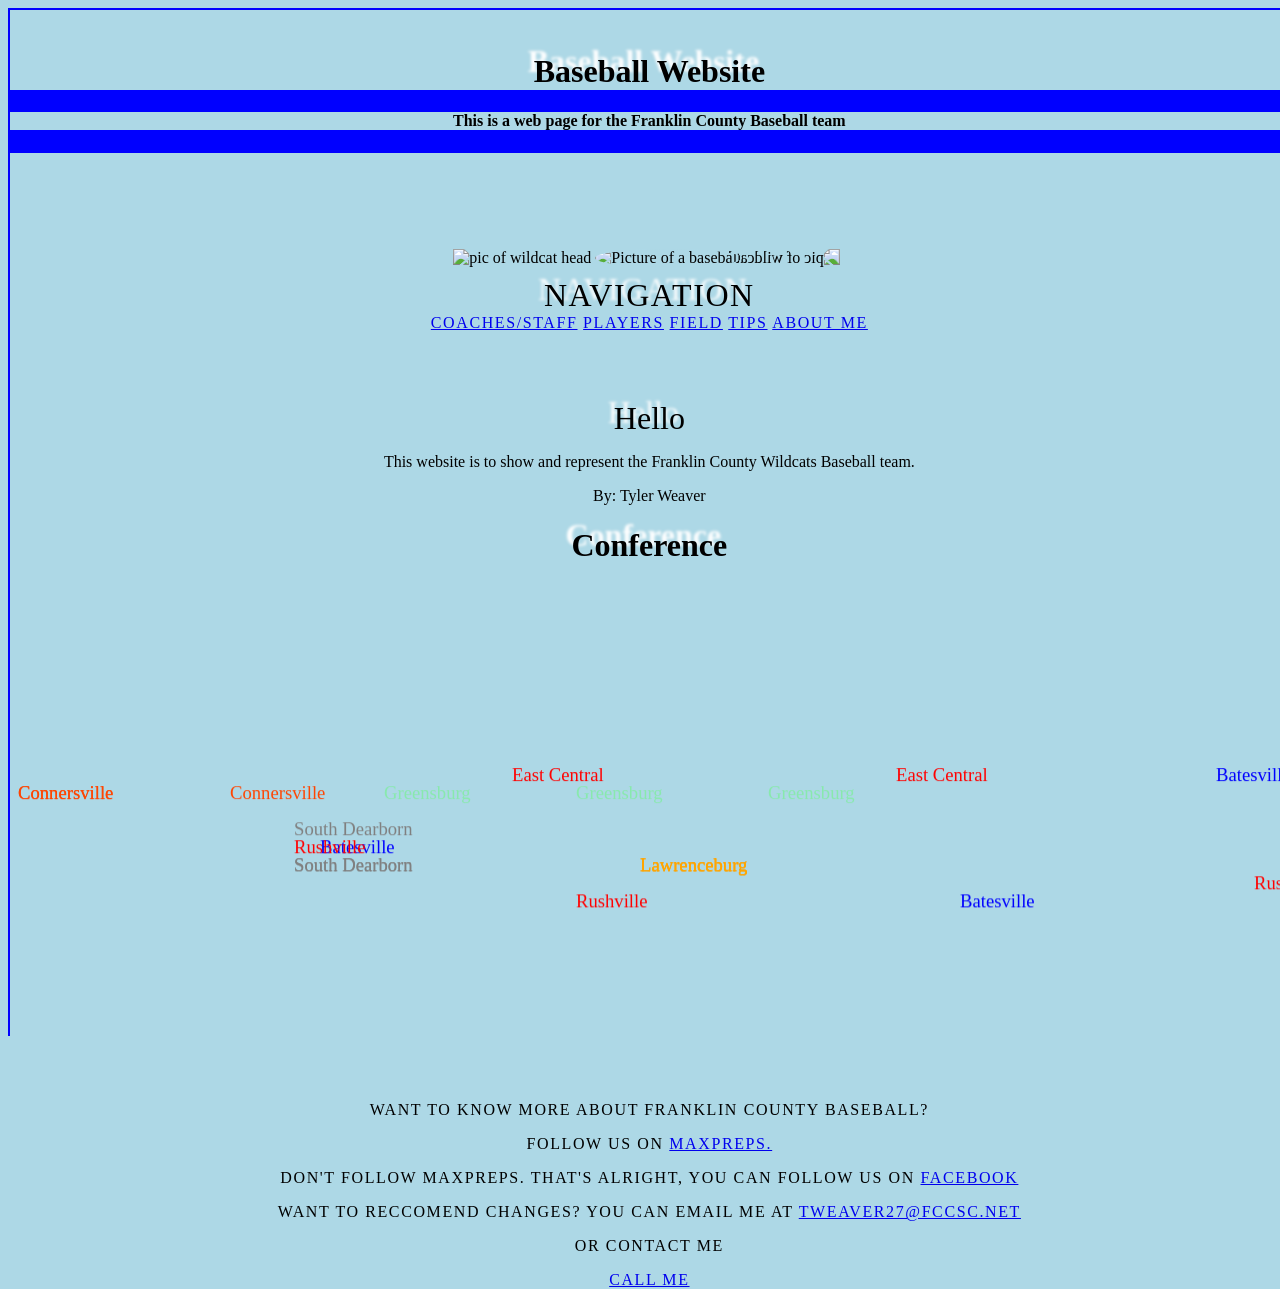
==== index.html @ c2fe3b58 "asdfasdfasdf" ====
<!DOCTYPE html>
<html lang="en">

<div class="vert">

    <head>
        <meta charset="UTF-8">
        <meta name="viewport" content="width=device-width, initial-scale=1.0">
        <title> Baseball Website</title>
        <link rel="stylesheet" href="style.css">


        <link rel="icon" type="image/x-icon"
            href="https://content.myconnectsuite.com/api/documents/c7767643f00a4893bc51e8da4a1e2bf3.png">

    </head>

    <body>
        <div class="anim">
            <img class="bb"
                src="https://i5.walmartimages.com/asr/4f49a811-0213-41a9-84e7-61a73972f4c6.c58431d5af7c5184bf6f3c59bf02b303.jpeg?odnHeight=2000&odnWidth=2000&odnBg=FFFFFF"
                alt="Picture of a baseball" />
        </div>

        <div class="title">
            <h1 class="head">Baseball Website</h1>
            <p class="des">This is a web page for the Franklin County Baseball team</p>
        </div>
        <div class="baseballs">
            <img class="logo"
                src="https://myihsaa-prod-ams.azurewebsites.net/api/schools/dc6364fa-fe83-4b42-88b5-8e388923541e/logo"
                alt="pic of wildcat head" />


            <img class="bb2"
                src="https://i5.walmartimages.com/asr/4f49a811-0213-41a9-84e7-61a73972f4c6.c58431d5af7c5184bf6f3c59bf02b303.jpeg?odnHeight=2000&odnWidth=2000&odnBg=FFFFFF"
                alt="Picture of a baseball" />
            <div class="invs"></div>



        </div>


        <div class="navi">
            <nav id="navbar">
                <header class="navbar-header"> Navigation</header>
                <a class="nav-link" href="coaches.html">Coaches/Staff</a>
                <a class="nav-link" href="players.html">players</a>
                <a class="nav-link" href="field.html">Field</a>
                <a class="nav-link" href="tips.html">Tips</a>
                <a class="nav-link" href="about_us.html">About Me</a>
            </nav>
        </div>
        <div class="divider"></div>
        <div class="divider"></div>
        <main id="main-doc">
            <section id="Hello" class="main-section">
                <header>Hello</header>
                <p><span class="hello">This website is to show and represent the Franklin County Wildcats Baseball team.
                    </span></p>
                <p class="name">By: Tyler Weaver</p>
            </section>
            <h1 class="conference">Conference</h1>
            <div class="fall">
                <marquee style="left:18vw;top:750px;color:orangered" scrollamount="3" direction="down">Connersville
                </marquee>
                <marquee style="left:1vw;top:750px; color:navy;height:100px;" scrollamount="7" direction="down">Franklin
                    County</marquee>
                <marquee style="left:75vw;top:750px;color:blue;height:366px;" scrollamount="9" direction="down">
                    Batesville</marquee>
                <marquee style="left:98vw;top:750px;color:red;height:358px;" scrollamount="8" direction="down">Rushville
                </marquee>
                <marquee style="left:70vw;top:750px;color:red;height:317px;" scrollamount="2" direction="down">East
                    Central</marquee>
                <marquee style="left:45vw;top:750px;color:rgb(136, 233, 173);height:369px;" scrollamount="3"
                    direction="down">Greensburg</marquee>
                <marquee style="left:50vw;top:750px;color:orange;height:289px;" scrollamount="7" direction="down">
                    Lawrenceburg</marquee>
                <marquee style="left:23vw;top:750px;color:gray;height:125px;" scrollamount="7" direction="down">South
                    Dearborn</marquee>
                <marquee style="left:18px;top:750px;color:orangered" scrollamount="3" direction="down">Connersville
                </marquee>
                <marquee style="left:30vw;top:750px; color:navy;height:100px;" scrollamount="7" direction="down">Franklin
                    County</marquee>
                <marquee style="left:25vw;top:750px;color:blue;height:366px;" scrollamount="6" direction="down">
                    Batesville</marquee>
                <marquee style="left:23vw;top:750px;color:red;height:358px;" scrollamount="6" direction="down">Rushville
                </marquee>
                <marquee style="left:40vw;top:750px;color:red;height:317px;" scrollamount="2" direction="down">East
                    Central</marquee>
                <marquee style="left:30vw;top:750px;color:rgb(136, 233, 173);height:369px;" scrollamount="3"
                    direction="down">Greensburg</marquee>
                <marquee style="left:50vw;top:750px;color:orange;height:289px;" scrollamount="7" direction="down">
                    Lawrenceburg</marquee>
                <marquee style="left:23vw;top:750px;color:gray;height:125px;" scrollamount="7" direction="down">South
                    Dearborn</marquee>
                <marquee style="left:18px;top:750px;color:orangered" scrollamount="3" direction="down">Connersville
                </marquee>
                <marquee style="left:50vw;top:750px; color:navy;height:100px;" scrollamount="7" direction="down">Franklin
                    County</marquee>
                <marquee style="left:95vw;top:750px;color:blue;height:366px;" scrollamount="2" direction="down">
                    Batesville</marquee>
                <marquee style="left:45vw;top:750px;color:red;height:358px;" scrollamount="9" direction="down">Rushville
                </marquee>
                <marquee style="left:60vw;top:750px;color:rgb(136, 233, 173);height:369px;" scrollamount="3"
                    direction="down">Greensburg</marquee>
                <marquee style="left:50vw;top:750px;color:orange;height:289px;" scrollamount="7" direction="down">
                    Lawrenceburg</marquee>
                <marquee style="left:23vw;top:750px;color:gray;height:125px;" scrollamount="5" direction="down">South
                    Dearborn</marquee>
            </div>
    </body>
    <footer>
        <p>Want to know more about Franklin County Baseball?</p>
        <p>Follow us on <a
                href="https://www.maxpreps.com/in/brookville/franklin-county-wildcats/baseball/">maxPreps.</a></p>
        <p>Don't follow MaxPreps. That's alright, you can follow us on <a
                href="https://www.facebook.com/p/Franklin-County-High-School-Baseball-100064821395281/?_rdr">Facebook</a>
        </p>
        <p>Want to reccomend changes? You can email me at <a
                href="https://mail.google.com/mail/u/0/?tab=rm&ogbl#inbox">tweaver27@fccsc.net</a></p>
        <p>Or Contact me
        <p class="number"><a href="555-555-5555">Call Me</a></p>
        </p>
    </footer>
</div>

</html>
---- style.css ----
* {
  background-color: lightblue;
}

.vert {
  border-left: 2px solid blue;
  border-right: 2px solid blue;
  height: 80vw;
  z-index: 1;
  border-top: 2px solid blue;
  border-bottom: 2px solid blue;
  width: 99.9vw;
  z-index: 1;
}

.fall {
  left: 0;
  top: 50%;
  padding-top: 500px;
  background-color: transparent;
}


.des {
  color: black;
}

.title {
  color: black;
  height: 100px;
  width: 100%;
  background-color: blue;
  text-align: center;
  font-weight: bold;

}

.anim {
  overflow: hidden;
}

.navi {
  display: block;
  text-decoration: none;
  text-transform: uppercase;
  letter-spacing: 0.1rem;
  text-align: center;
  position: relative;
  width: 80vw;
  margin: auto;

}

#header {
  text-align: center;
  position: fixed;
}

.divider {
  height: 34px;
}
.conference{
  text-align: center;
  font-size: 30px;
  font-size: 2rem;
  text-shadow: -6px -10px 3px rgb(255, 255, 255);
}
h1 {
  text-align: auto;
  font-size: 30px;
  font-size: 2rem;
  text-shadow: -6px -10px 3px rgb(255, 255, 255);
}

header {
  text-align: auto;
  font-size: 30px;
  font-size: 2rem;
  text-shadow: -6px -6px 3px rgb(255, 255, 255);
}


.nav-link {
  align-items: center;
}

.quote {
  height: 200px;
  width: 200px;
  align-items: center;
}

li,
section {
  text-align: center;
}

.invs {
  display: inline-block;
  width: 100px;
  height: 100px;
  background-color: transparent;
}

@media only screen and (max-width: 550px) {
  .navi {
    font-size: 2rem;
  }
}

.pic {
  height: 700px;
  width: 80vw;
  justify-content: center;
  top: 900px;
}

.pic2 {
  justify-content: center;
}

.me {
  align-items: center;
  margin: auto;
  align-content: center;
}

.logo {
  border-radius: 0%;
  height: 111px;
  width: 111px;
  text-align: left;
  -webkit-box-reflect: right 111px;
  z-index: 1;
}

.subtitle {
  font-style: italic;
  font-size: 11px;
}

footer {
  color: black;
  display: block;
  text-decoration: none;
  text-transform: uppercase;
  letter-spacing: 0.1rem;
  text-align: center;
  position: relative;
  width: 80vw;
  margin: auto;

}

.number {
  color: navy;
}

.bb {
  left: -250px;
  width: 200px;
  height: 205px;
  position: relative;
  background-color: red;
  animation-name: baseball;
  animation-duration: 25s;
  border-radius: 50%;
  z-index: 1;
  transform: rotate(90deg);
  overflow: hidden;
}

.h1 {
  text-align: auto;
  margin-left: auto;
  margin-right: auto;
}

.bb2 {

  width: 100px;
  height: 100px;
  position: relative;
  text-align: center;
  border-radius: 50%;
  z-index: 1;
  margin-left: auto;
  margin-right: auto;
}

.baseballs {
  margin-left: auto;
  margin-right: auto;
  display: block;

  width: fit-content;
  padding: 10px;

}

marquee {
  z-index: 2;
  position: absolute;
  font-family: Cursive;
  font-size: 14pt;
  height: 125px;
  background-color: transparent;
}

@keyframes baseball {
  0% {
    left: -250px;
    top: 0px;
    transform: rotate(0deg)
  }

  25% {
    left: 100vw;
    top: 0px;
    transform: rotate(3600deg)
  }
}
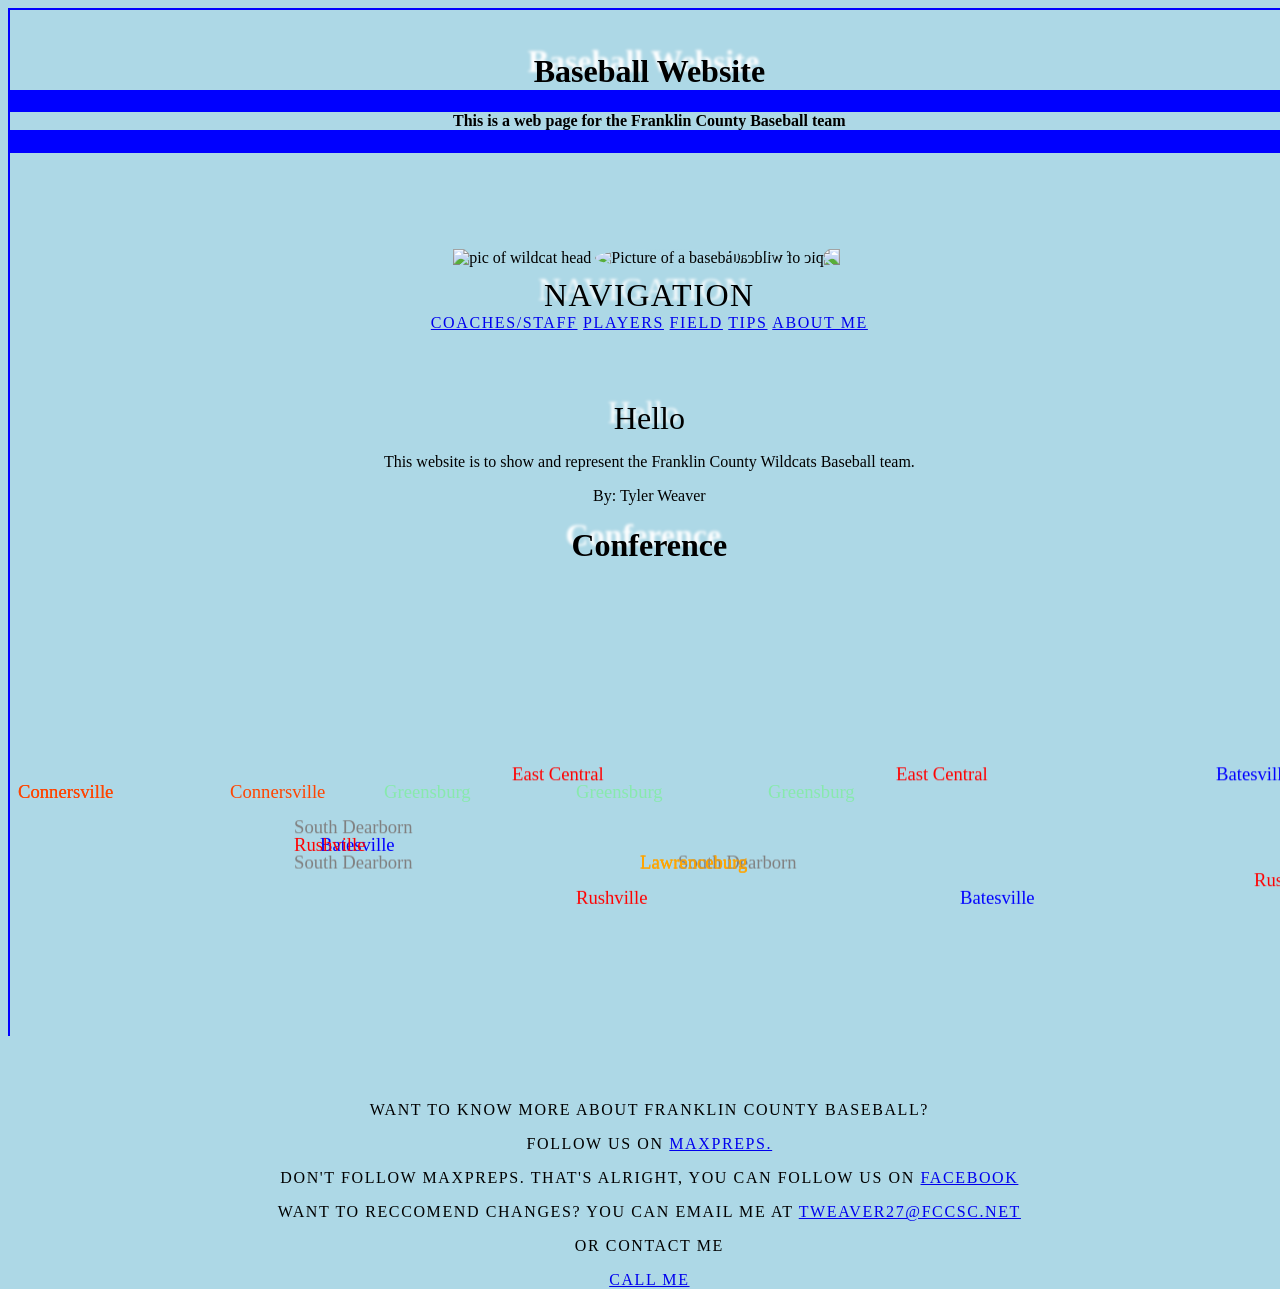
==== commit 9a0c6646: "liuh" ====
--- a/index.html
+++ b/index.html
@@ -93,7 +93,7 @@
                     direction="down">Greensburg</marquee>
                 <marquee style="left:50vw;top:750px;color:orange;height:289px;" scrollamount="7" direction="down">
                     Lawrenceburg</marquee>
-                <marquee style="left:23vw;top:750px;color:gray;height:125px;" scrollamount="7" direction="down">South
+                <marquee style="left:53vw;top:750px;color:gray;height:125px;" scrollamount="7" direction="down">South
                     Dearborn</marquee>
                 <marquee style="left:18px;top:750px;color:orangered" scrollamount="3" direction="down">Connersville
                 </marquee>
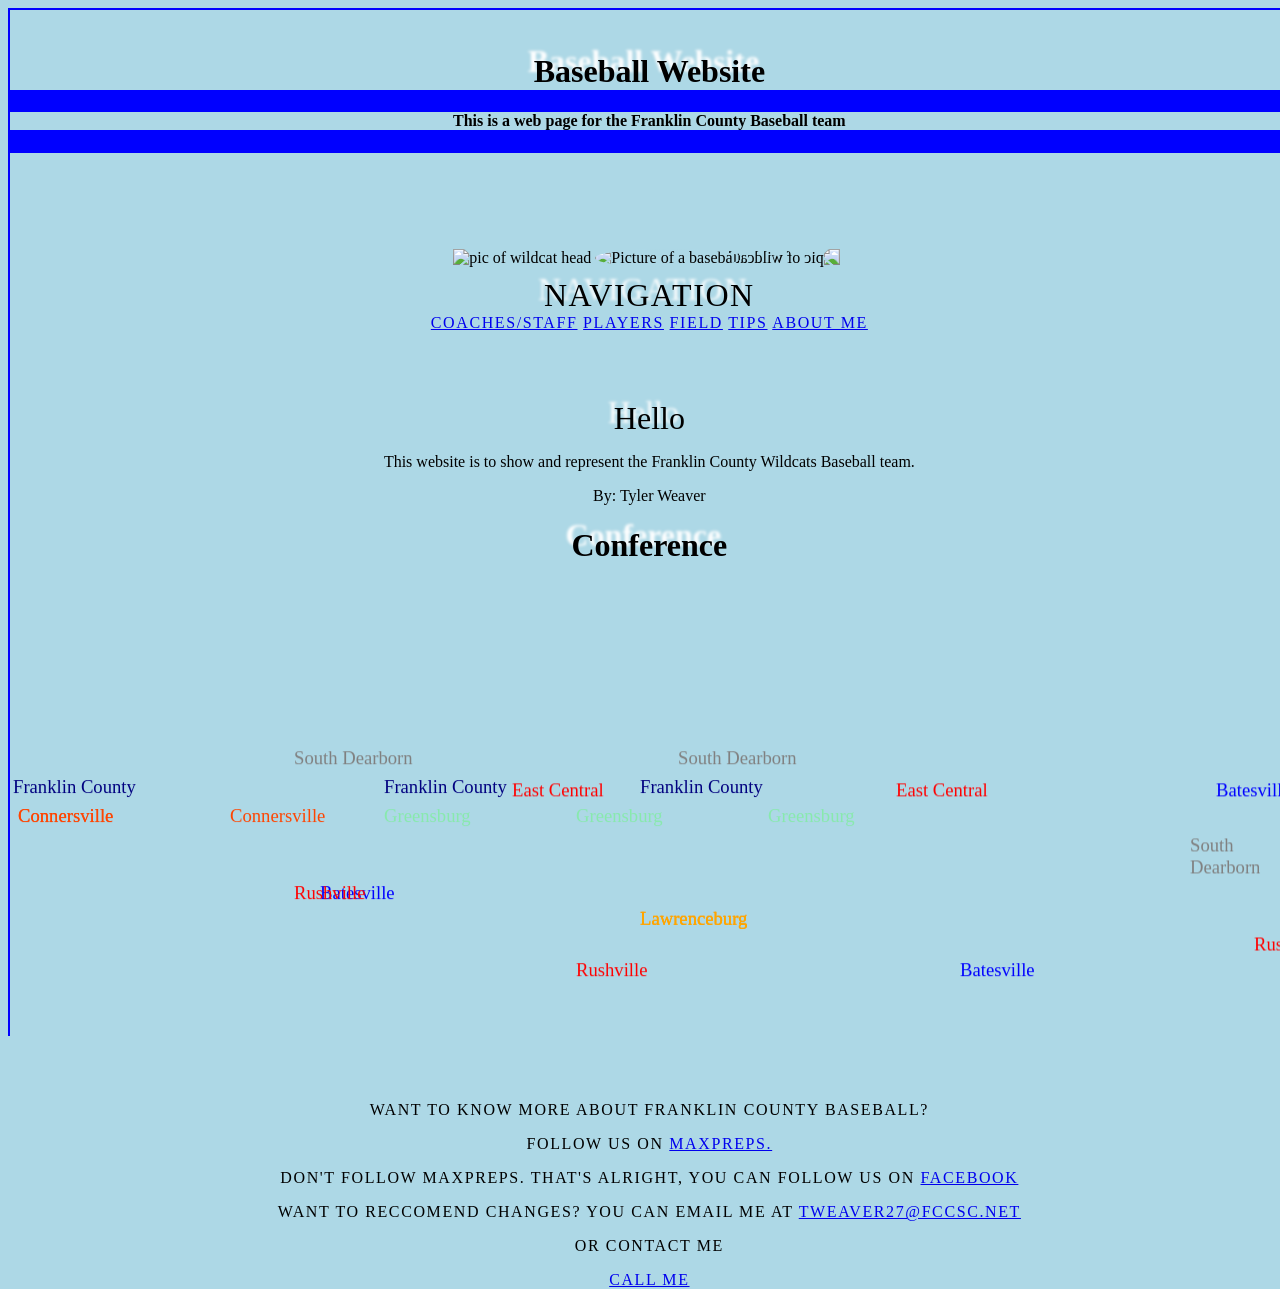
==== commit 46d79eb0: "sghfdgh" ====
--- a/index.html
+++ b/index.html
@@ -107,7 +107,7 @@
                     direction="down">Greensburg</marquee>
                 <marquee style="left:50vw;top:750px;color:orange;height:289px;" scrollamount="7" direction="down">
                     Lawrenceburg</marquee>
-                <marquee style="left:23vw;top:750px;color:gray;height:125px;" scrollamount="5" direction="down">South
+                <marquee style="left:93vw;top:750px;color:gray;height:125px;" scrollamount="5" direction="down">South
                     Dearborn</marquee>
             </div>
     </body>
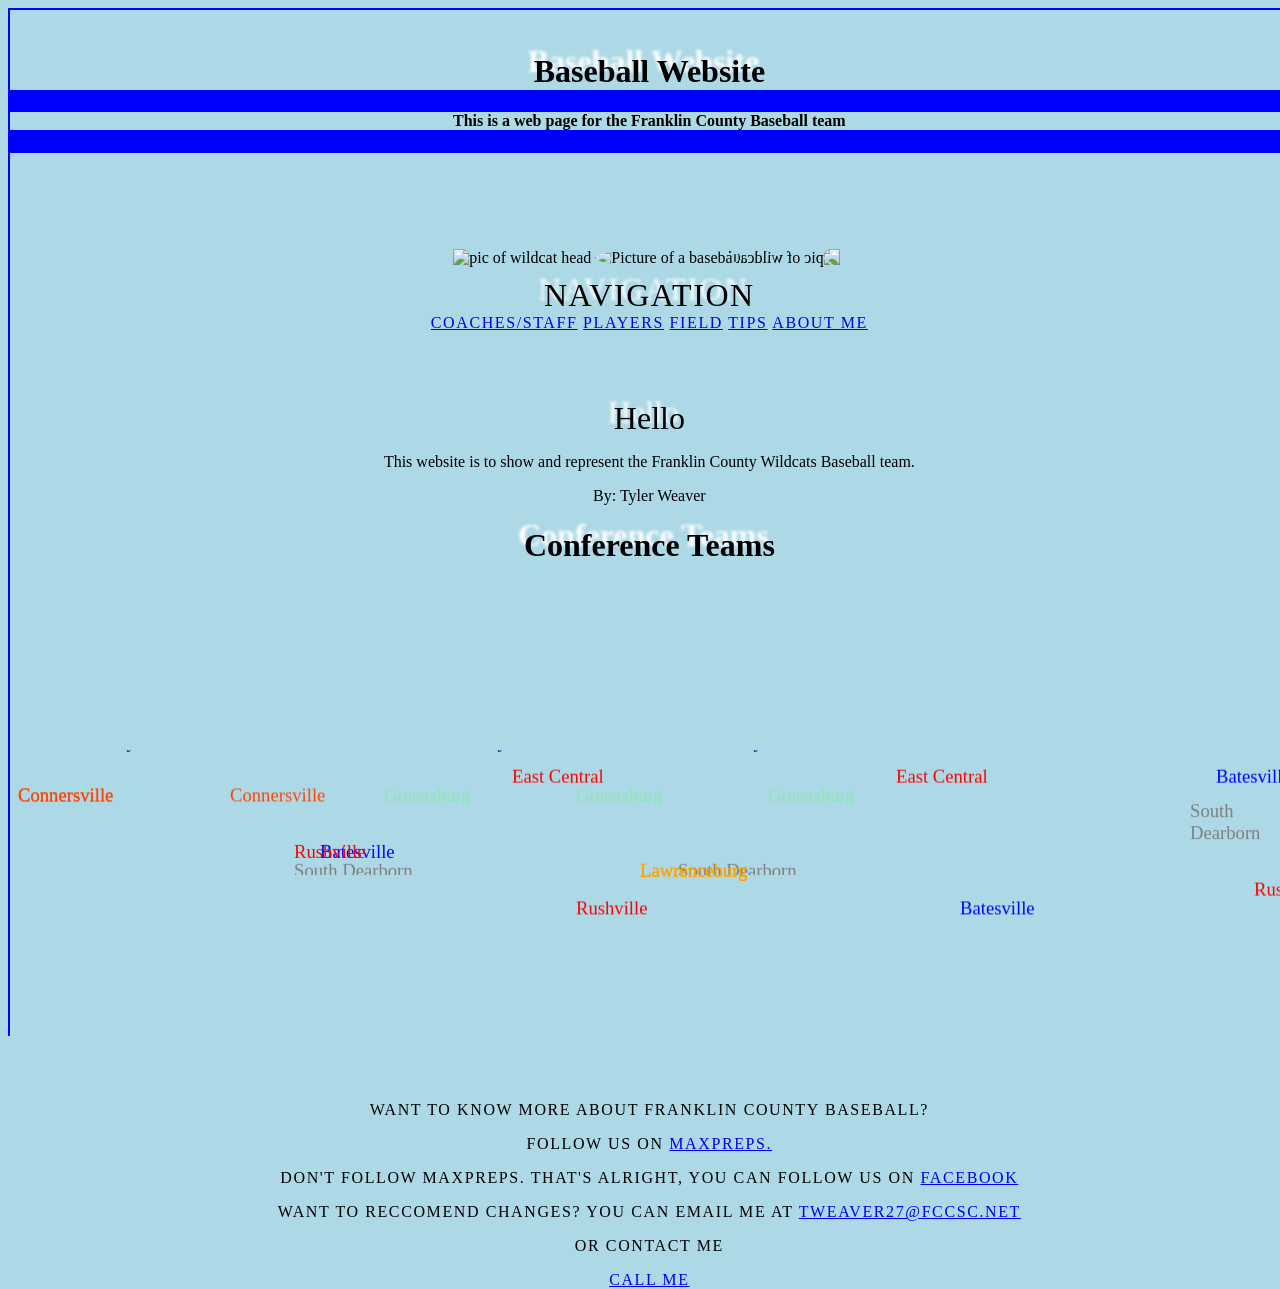
==== commit 5d07c0a1: "sdfdf" ====
--- a/index.html
+++ b/index.html
@@ -61,7 +61,7 @@
                     </span></p>
                 <p class="name">By: Tyler Weaver</p>
             </section>
-            <h1 class="conference">Conference</h1>
+            <h1 class="conference">Conference Teams</h1>
             <div class="fall">
                 <marquee style="left:18vw;top:750px;color:orangered" scrollamount="3" direction="down">Connersville
                 </marquee>
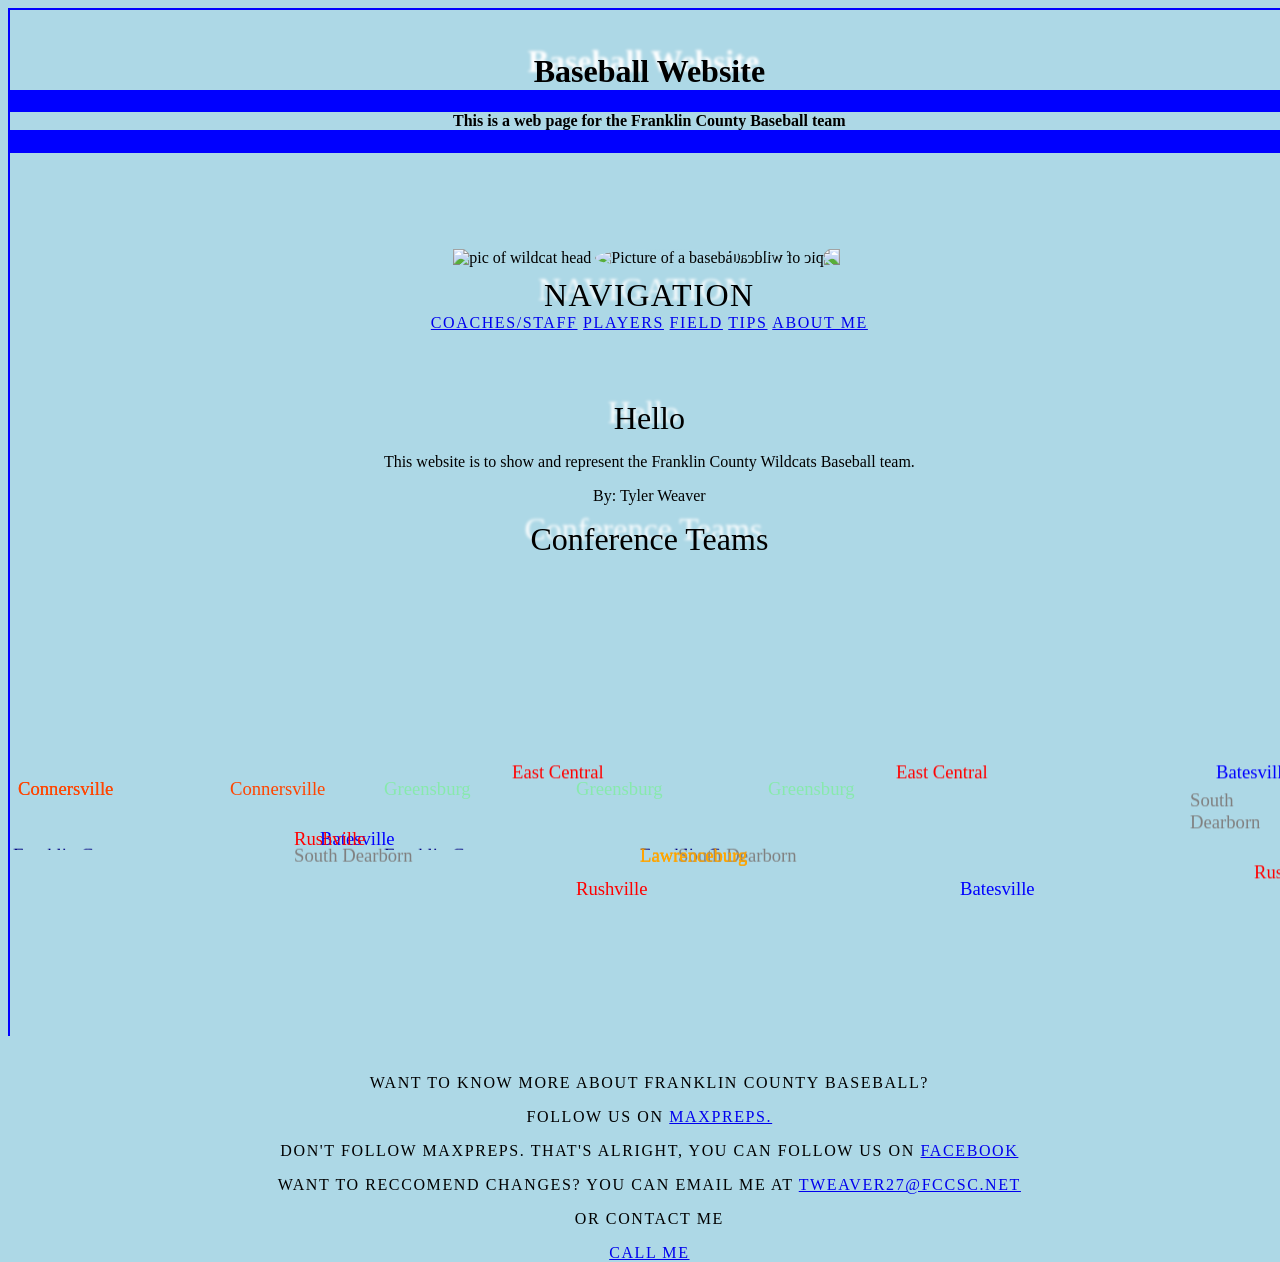
==== commit 516e9817: "asdf" ====
--- a/index.html
+++ b/index.html
@@ -61,7 +61,7 @@
                     </span></p>
                 <p class="name">By: Tyler Weaver</p>
             </section>
-            <h1 class="conference">Conference Teams</h1>
+            <header class="conference">Conference Teams</header>
             <div class="fall">
                 <marquee style="left:18vw;top:750px;color:orangered" scrollamount="3" direction="down">Connersville
                 </marquee>
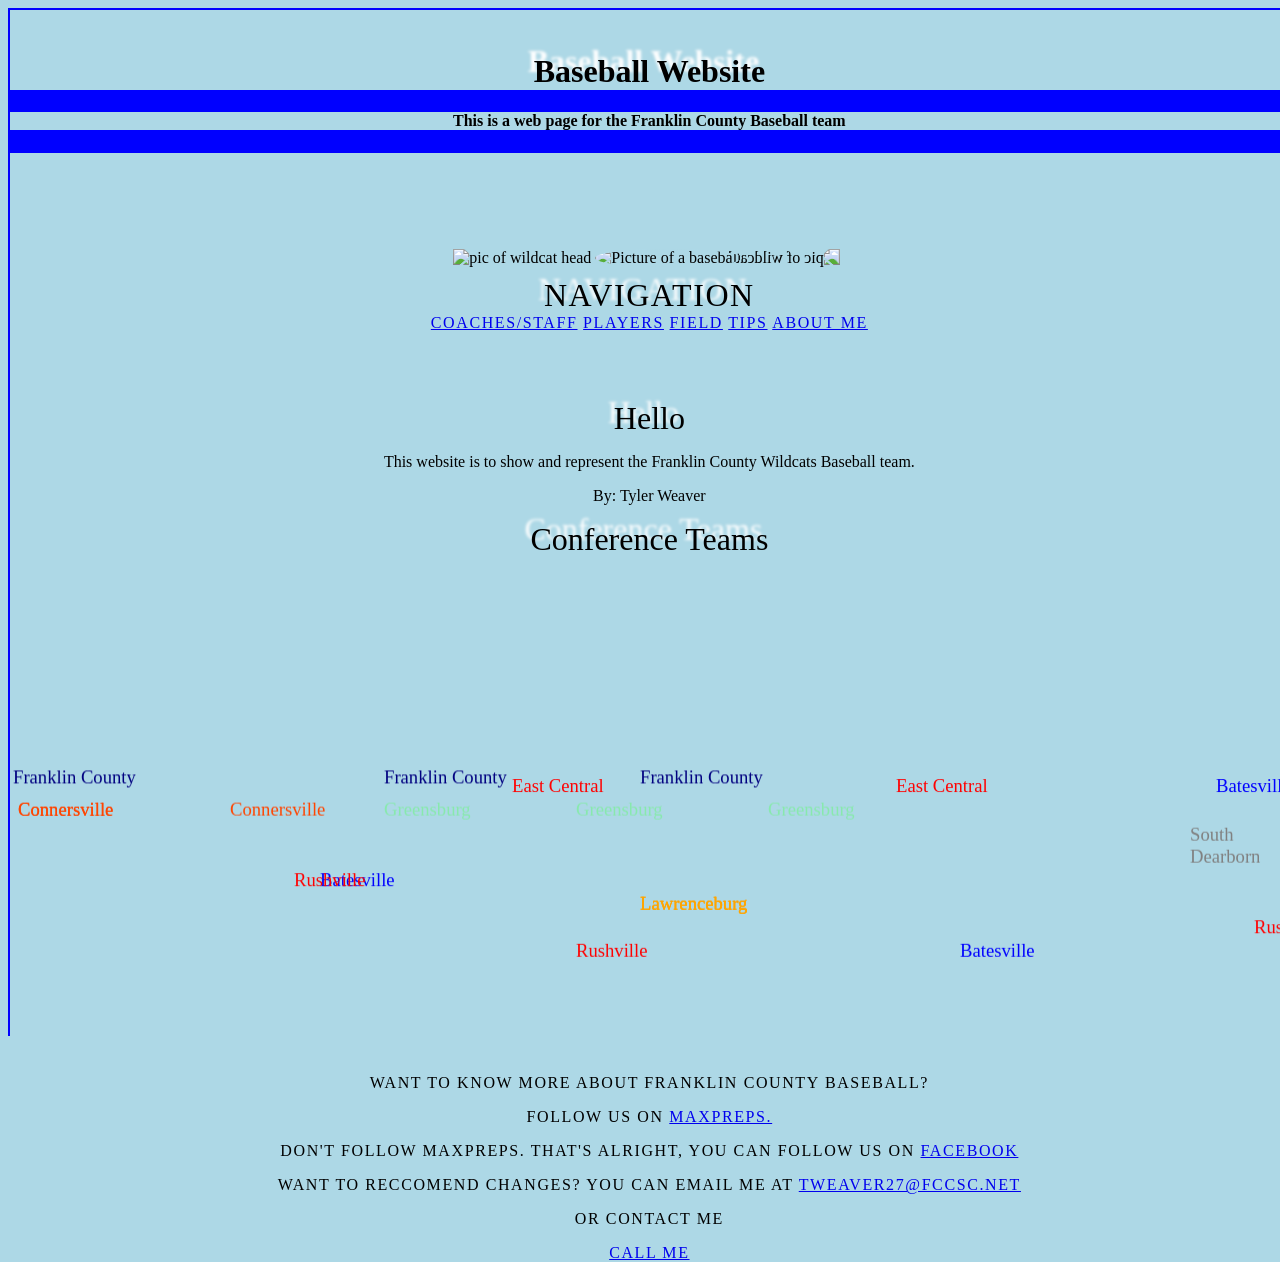
==== commit aa769f26: "sdafasdfasdfasdfasdf" ====
--- a/index.html
+++ b/index.html
@@ -121,7 +121,7 @@
         <p>Want to reccomend changes? You can email me at <a
                 href="https://mail.google.com/mail/u/0/?tab=rm&ogbl#inbox">tweaver27@fccsc.net</a></p>
         <p>Or Contact me
-        <p class="number"><a href="555-555-5555">Call Me</a></p>
+        <p class="number"><a href="tel:555-555-5555">Call Me</a></p>
         </p>
     </footer>
 </div>
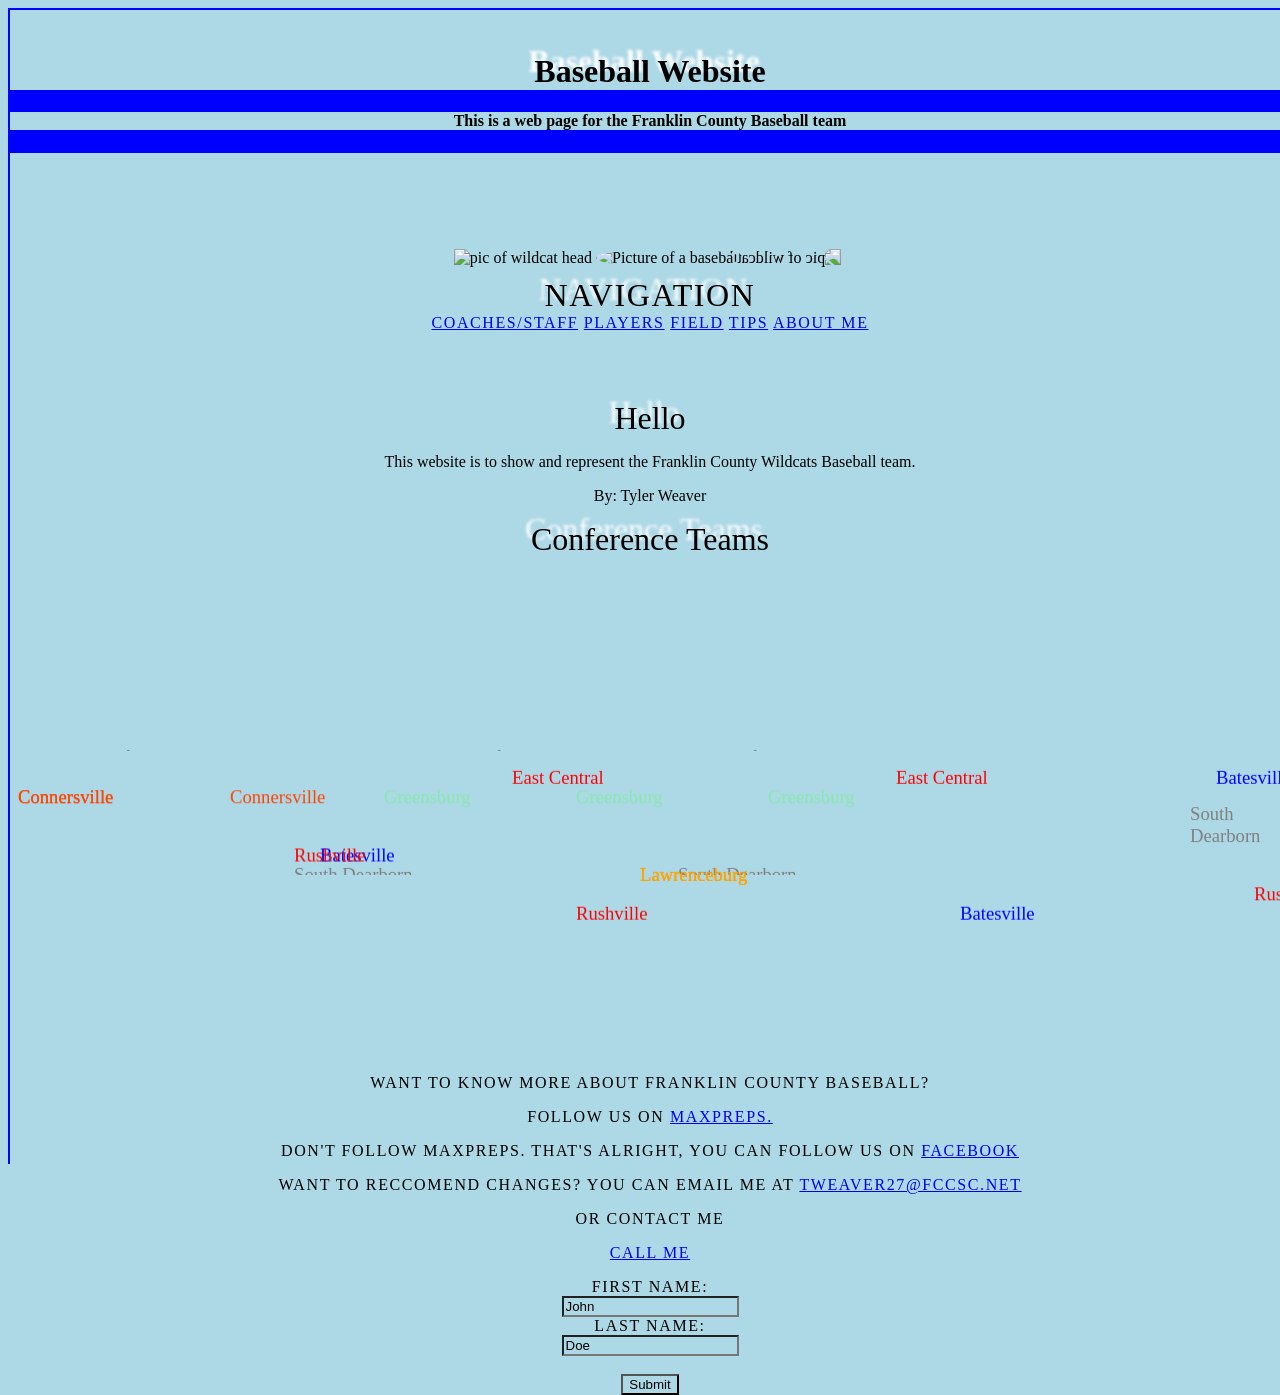
==== commit ea9b2f9f: "sdregf" ====
--- a/index.html
+++ b/index.html
@@ -123,6 +123,13 @@
         <p>Or Contact me
         <p class="number"><a href="tel:555-555-5555">Call Me</a></p>
         </p>
+        <form>
+            <label for="fname">First name:</label><br>
+            <input type="text" id="fname" name="fname" value="John"><br>
+            <label for="lname">Last name:</label><br>
+            <input type="text" id="lname" name="lname" value="Doe"><br><br>
+            <input type="submit" value="Submit">
+          </form> 
     </footer>
 </div>
 
--- a/style.css
+++ b/style.css
@@ -5,11 +5,10 @@
 .vert {
   border-left: 2px solid blue;
   border-right: 2px solid blue;
-  height: 80vw;
-  z-index: 1;
+  height: 90vw;
   border-top: 2px solid blue;
   border-bottom: 2px solid blue;
-  width: 99.9vw;
+  width: 100vw;
   z-index: 1;
 }
 
@@ -59,12 +58,14 @@
 .divider {
   height: 34px;
 }
-.conference{
+
+.conference {
   text-align: center;
   font-size: 30px;
   font-size: 2rem;
   text-shadow: -6px -10px 3px rgb(255, 255, 255);
 }
+
 h1 {
   text-align: auto;
   font-size: 30px;
@@ -105,6 +106,9 @@
 @media only screen and (max-width: 550px) {
   .navi {
     font-size: 2rem;
+  }
+  .vert{
+    height:110vw
   }
 }
 
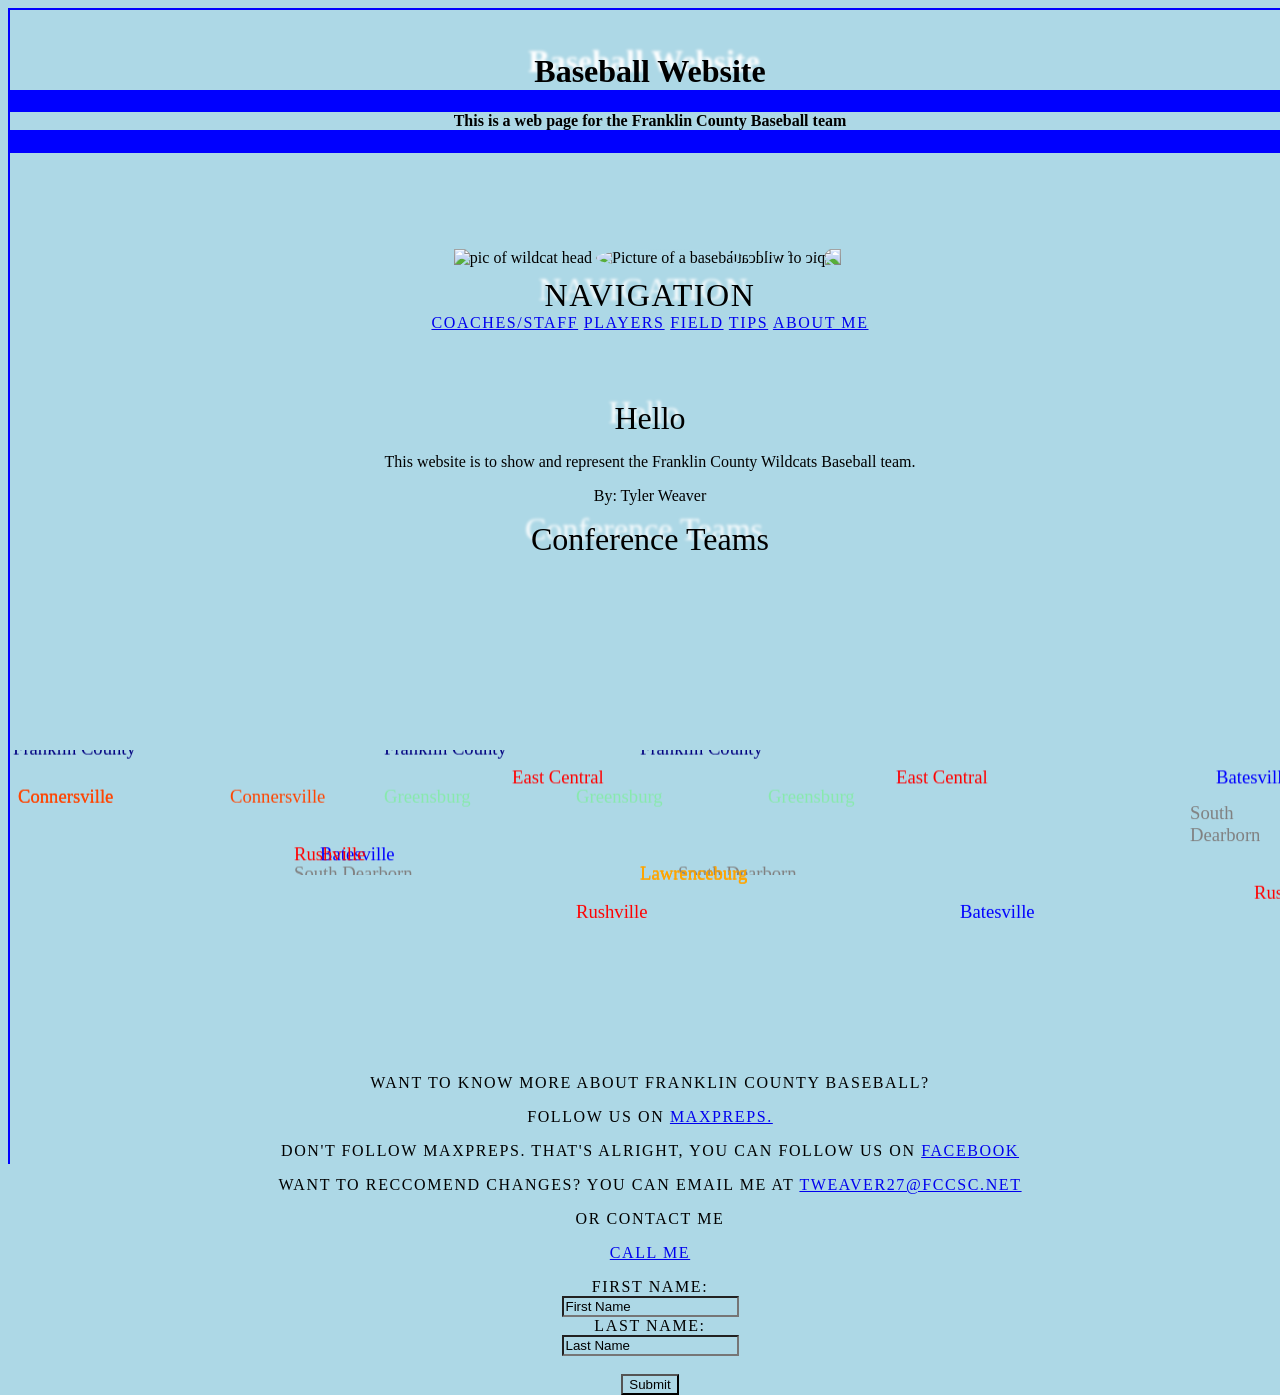
==== commit 45acce0c: "sdfg" ====
--- a/index.html
+++ b/index.html
@@ -125,9 +125,9 @@
         </p>
         <form>
             <label for="fname">First name:</label><br>
-            <input type="text" id="fname" name="fname" value="John"><br>
+            <input type="text" id="fname" name="fname" value="First Name"><br>
             <label for="lname">Last name:</label><br>
-            <input type="text" id="lname" name="lname" value="Doe"><br><br>
+            <input type="text" id="lname" name="lname" value="Last Name"><br><br>
             <input type="submit" value="Submit">
           </form> 
     </footer>
